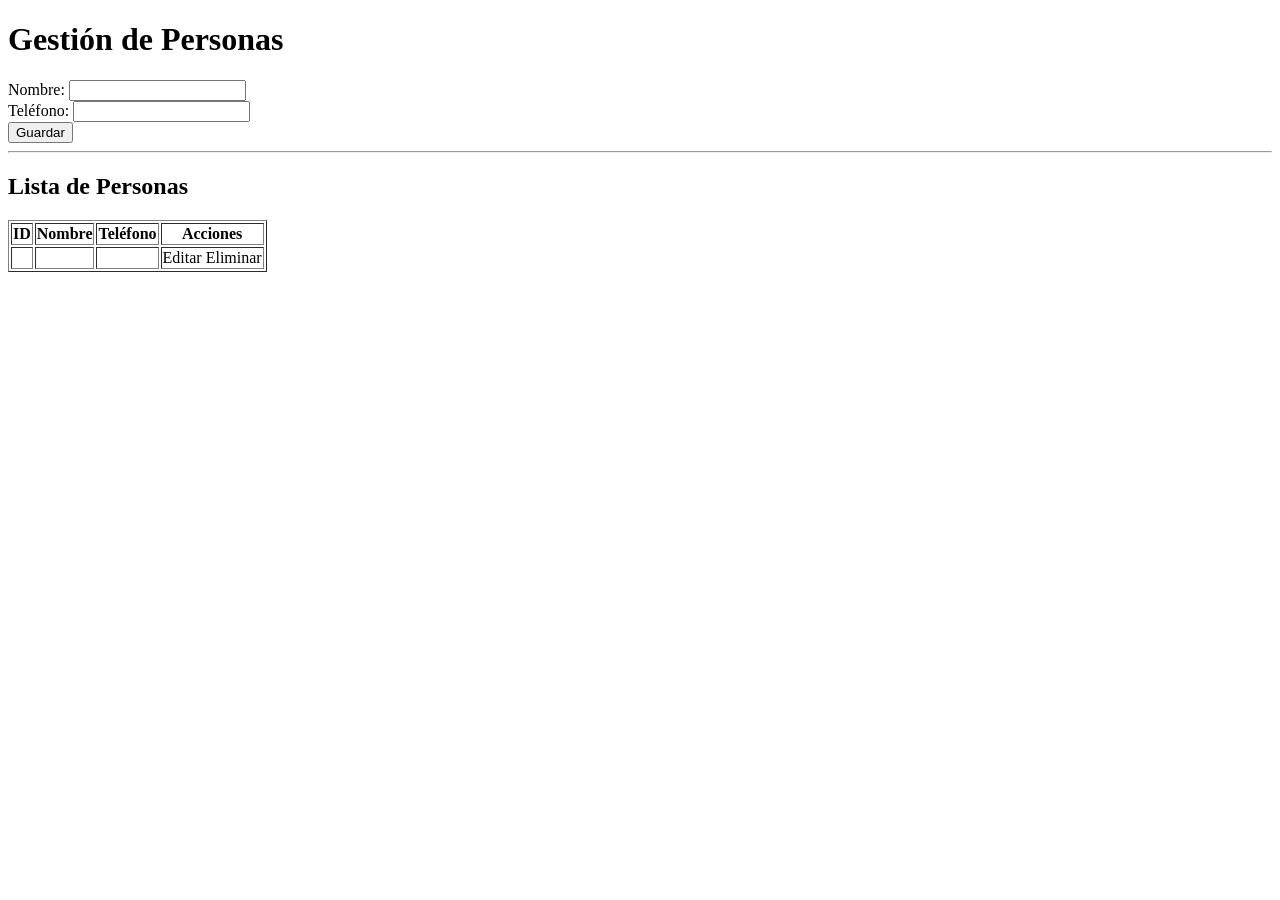
==== src/main/resources/templates/home.html @ 2ead0342 "Proyecto" ====
<!DOCTYPE html>
<html xmlns:th="http://www.thymeleaf.org">
<head>
    <meta charset="UTF-8">
    <title>CRUD de Personas</title>
    <link rel="stylesheet" th:href="@{/css/styles.css}">
</head>
<body>
    <h1>Gestión de Personas</h1>

    <!-- Formulario para agregar o editar personas -->
    <form th:action="@{/guardar}" th:object="${persona}" method="post">
        <input type="hidden" th:field="*{id}" />
        <label for="nombre">Nombre:</label>
        <input type="text" th:field="*{nombre}" required /><br>

        <label for="telefono">Teléfono:</label>
        <input type="text" th:field="*{telefono}" required /><br>

        <button type="submit">Guardar</button>
    </form>

    <hr>

    <!-- Tabla para listar las personas -->
    <h2>Lista de Personas</h2>
    <table border="1">
        <thead>
            <tr>
                <th>ID</th>
                <th>Nombre</th>
                <th>Teléfono</th>
                <th>Acciones</th>
            </tr>
        </thead>
        <tbody>
            <tr th:each="persona : ${personas}">
                <td th:text="${persona.id}"></td>
                <td th:text="${persona.nombre}"></td>
                <td th:text="${persona.telefono}"></td>
                <td>
                    <a th:href="@{/editar/{id}(id=${persona.id})}">Editar</a>
                    <a th:href="@{/delete/{id}(id=${persona.id})}" 
                       onclick="return confirm('¿Estás seguro de eliminar esta persona?');">Eliminar</a>
                </td>
            </tr>
        </tbody>
    </table>
</body>
</html>
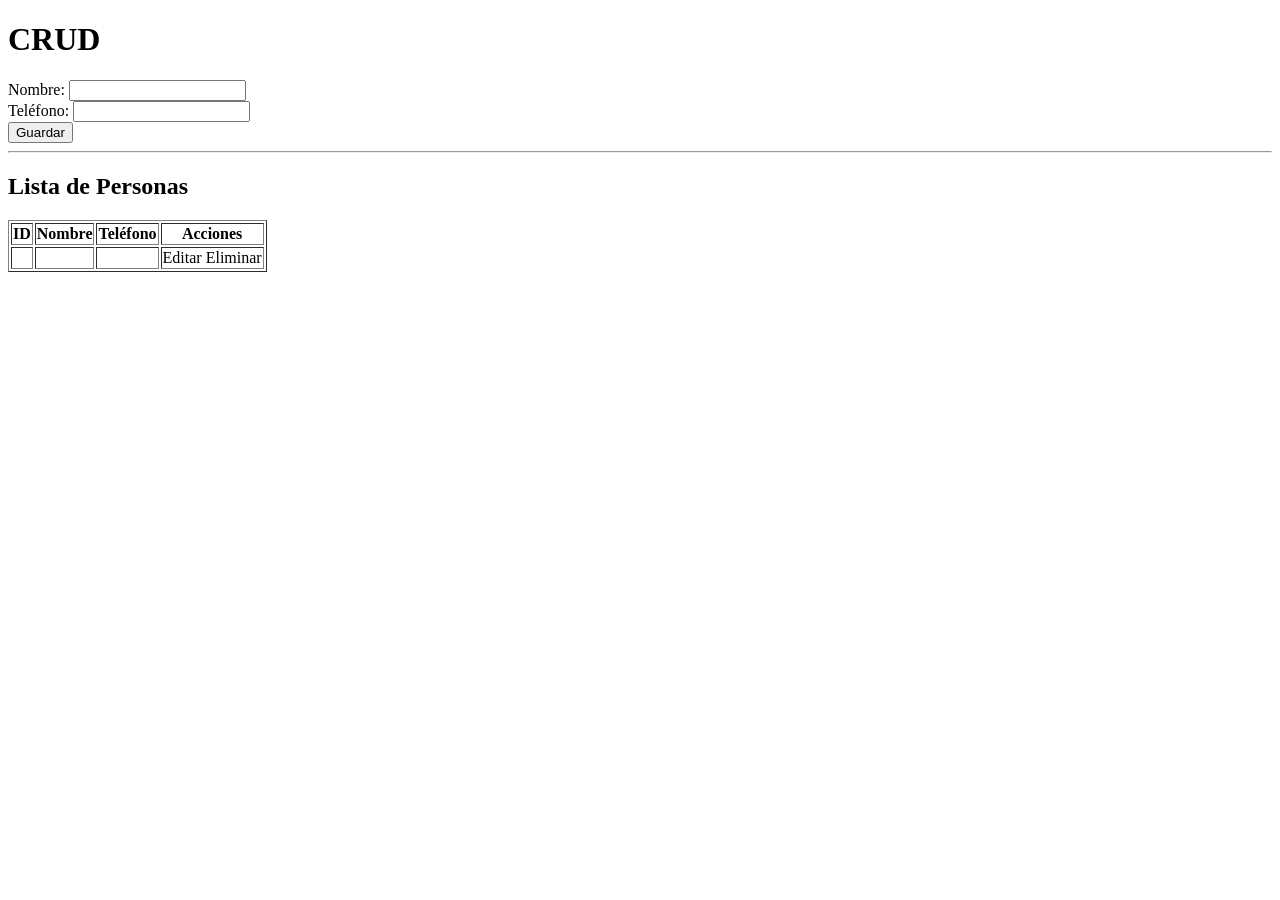
==== commit 4f4b4189: "Modificacion crud" ====
--- a/src/main/resources/templates/home.html
+++ b/src/main/resources/templates/home.html
@@ -6,7 +6,7 @@
     <link rel="stylesheet" th:href="@{/css/styles.css}">
 </head>
 <body>
-    <h1>Gestión de Personas</h1>
+    <h1>CRUD</h1>
 
     <!-- Formulario para agregar o editar personas -->
     <form th:action="@{/guardar}" th:object="${persona}" method="post">
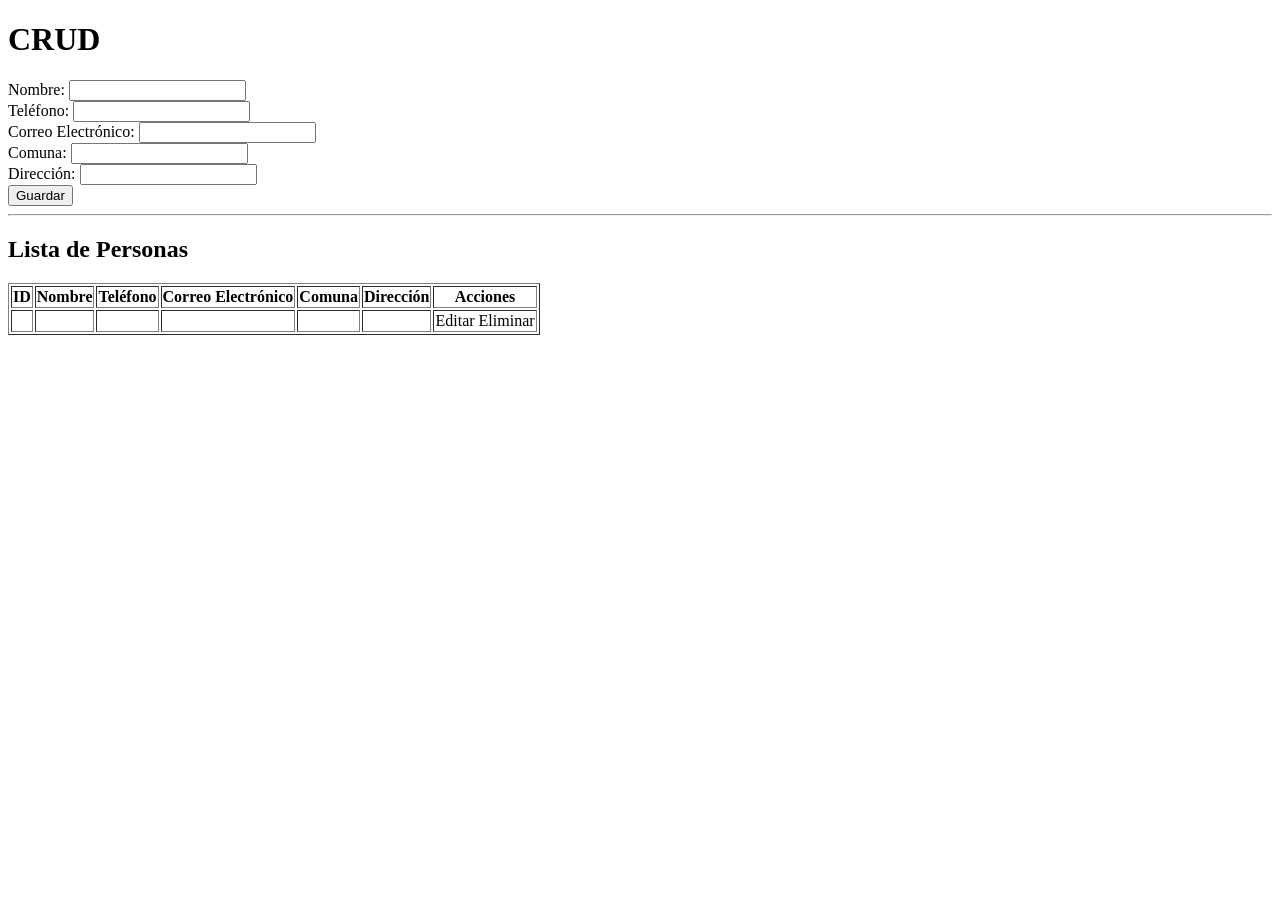
==== commit 3cda6b16: "Modificacion Crud" ====
--- a/src/main/resources/templates/home.html
+++ b/src/main/resources/templates/home.html
@@ -11,11 +11,21 @@
     <!-- Formulario para agregar o editar personas -->
     <form th:action="@{/guardar}" th:object="${persona}" method="post">
         <input type="hidden" th:field="*{id}" />
+
         <label for="nombre">Nombre:</label>
         <input type="text" th:field="*{nombre}" required /><br>
 
         <label for="telefono">Teléfono:</label>
         <input type="text" th:field="*{telefono}" required /><br>
+
+        <label for="correoElectronico">Correo Electrónico:</label>
+        <input type="email" th:field="*{correoElectronico}" required /><br>
+
+        <label for="comuna">Comuna:</label>
+        <input type="text" th:field="*{comuna}" required /><br>
+
+        <label for="direccion">Dirección:</label>
+        <input type="text" th:field="*{direccion}" required /><br>
 
         <button type="submit">Guardar</button>
     </form>
@@ -30,6 +40,9 @@
                 <th>ID</th>
                 <th>Nombre</th>
                 <th>Teléfono</th>
+                <th>Correo Electrónico</th>
+                <th>Comuna</th>
+                <th>Dirección</th>
                 <th>Acciones</th>
             </tr>
         </thead>
@@ -38,6 +51,9 @@
                 <td th:text="${persona.id}"></td>
                 <td th:text="${persona.nombre}"></td>
                 <td th:text="${persona.telefono}"></td>
+                <td th:text="${persona.correoElectronico}"></td>
+                <td th:text="${persona.comuna}"></td>
+                <td th:text="${persona.direccion}"></td>
                 <td>
                     <a th:href="@{/editar/{id}(id=${persona.id})}">Editar</a>
                     <a th:href="@{/delete/{id}(id=${persona.id})}" 
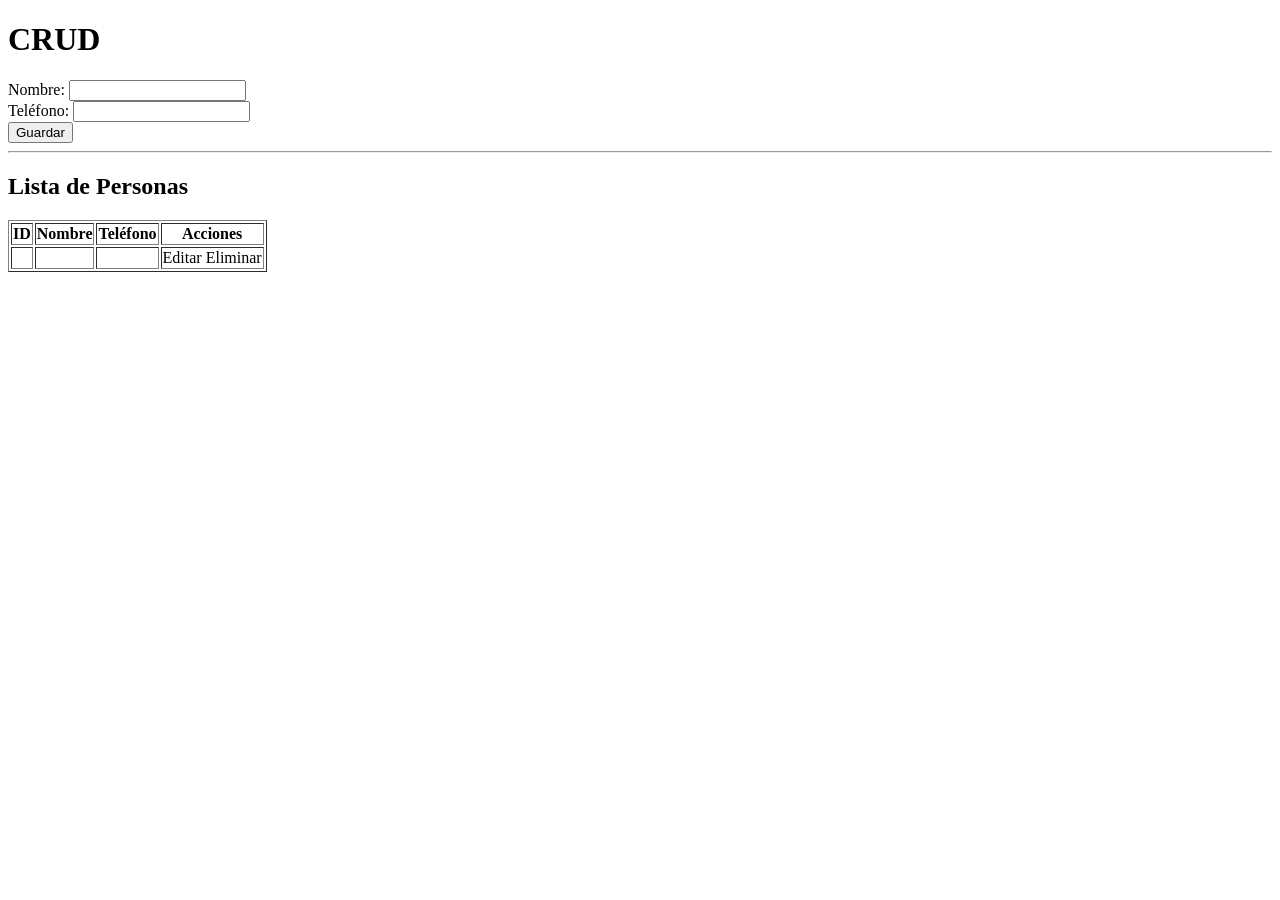
==== commit 83906003: "Revert "Modificacion Crud" This reverts commit 3cda6b16eb2d3b0378d3f1fcebe47685f83316ec." ====
--- a/src/main/resources/templates/home.html
+++ b/src/main/resources/templates/home.html
@@ -11,21 +11,11 @@
     <!-- Formulario para agregar o editar personas -->
     <form th:action="@{/guardar}" th:object="${persona}" method="post">
         <input type="hidden" th:field="*{id}" />
-
         <label for="nombre">Nombre:</label>
         <input type="text" th:field="*{nombre}" required /><br>
 
         <label for="telefono">Teléfono:</label>
         <input type="text" th:field="*{telefono}" required /><br>
-
-        <label for="correoElectronico">Correo Electrónico:</label>
-        <input type="email" th:field="*{correoElectronico}" required /><br>
-
-        <label for="comuna">Comuna:</label>
-        <input type="text" th:field="*{comuna}" required /><br>
-
-        <label for="direccion">Dirección:</label>
-        <input type="text" th:field="*{direccion}" required /><br>
 
         <button type="submit">Guardar</button>
     </form>
@@ -40,9 +30,6 @@
                 <th>ID</th>
                 <th>Nombre</th>
                 <th>Teléfono</th>
-                <th>Correo Electrónico</th>
-                <th>Comuna</th>
-                <th>Dirección</th>
                 <th>Acciones</th>
             </tr>
         </thead>
@@ -51,9 +38,6 @@
                 <td th:text="${persona.id}"></td>
                 <td th:text="${persona.nombre}"></td>
                 <td th:text="${persona.telefono}"></td>
-                <td th:text="${persona.correoElectronico}"></td>
-                <td th:text="${persona.comuna}"></td>
-                <td th:text="${persona.direccion}"></td>
                 <td>
                     <a th:href="@{/editar/{id}(id=${persona.id})}">Editar</a>
                     <a th:href="@{/delete/{id}(id=${persona.id})}" 
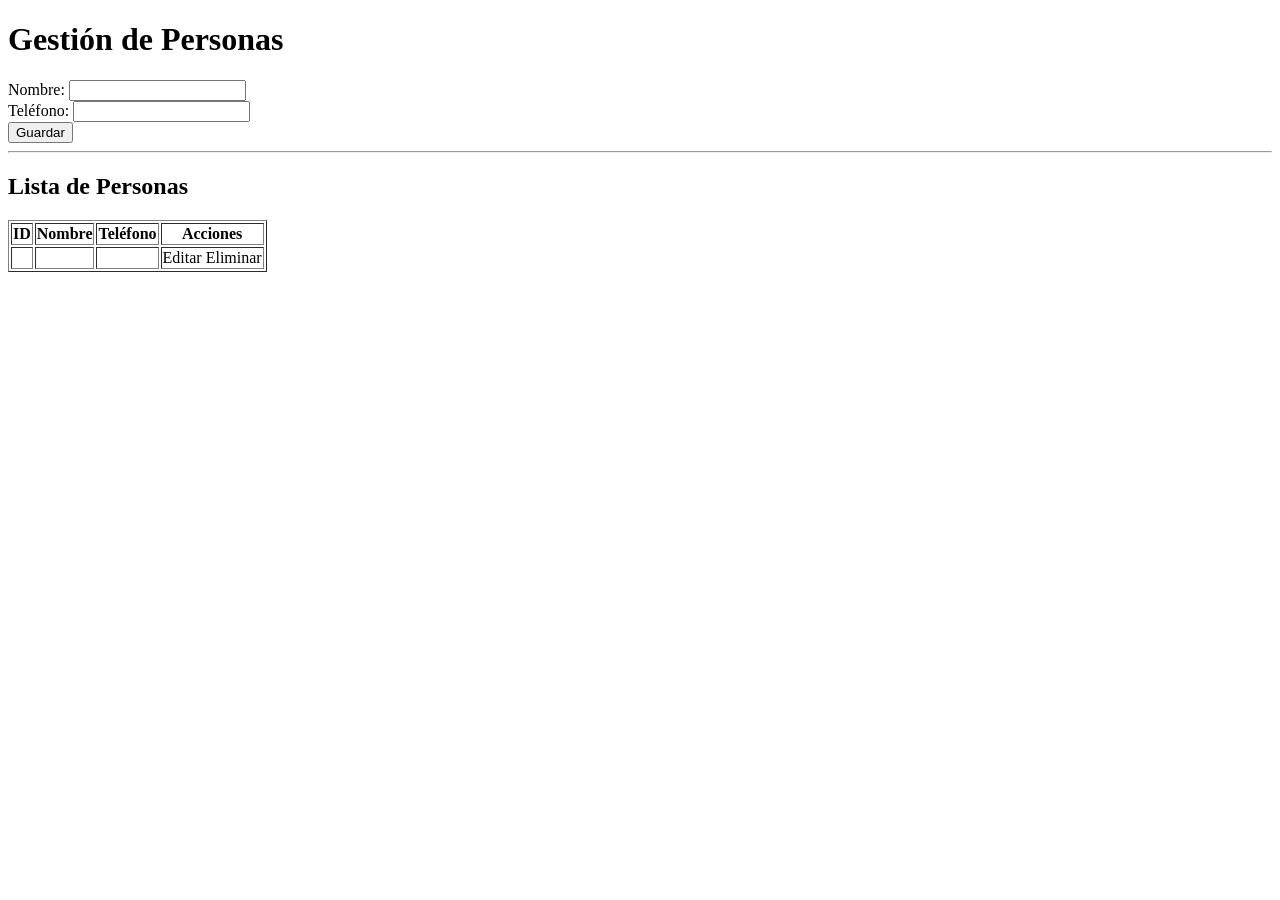
==== commit aaaa9230: "Revert "Modificacion crud" This reverts commit 4f4b41890975de4a695e30dfa602cfa3c6725951." ====
--- a/src/main/resources/templates/home.html
+++ b/src/main/resources/templates/home.html
@@ -6,7 +6,7 @@
     <link rel="stylesheet" th:href="@{/css/styles.css}">
 </head>
 <body>
-    <h1>CRUD</h1>
+    <h1>Gestión de Personas</h1>
 
     <!-- Formulario para agregar o editar personas -->
     <form th:action="@{/guardar}" th:object="${persona}" method="post">
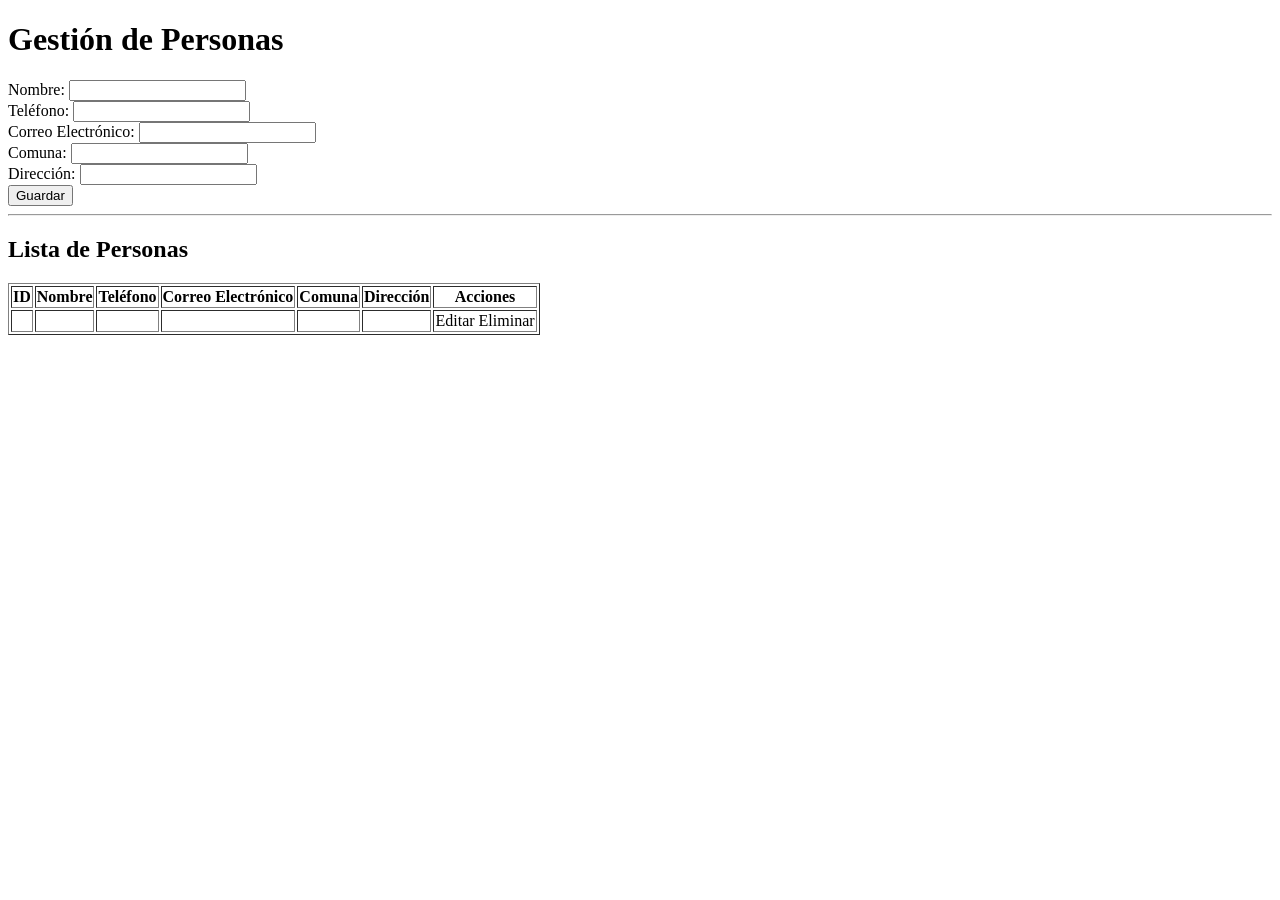
==== commit fb18f3db: "Correccion y columnas nuevas" ====
--- a/src/main/resources/templates/home.html
+++ b/src/main/resources/templates/home.html
@@ -11,11 +11,21 @@
     <!-- Formulario para agregar o editar personas -->
     <form th:action="@{/guardar}" th:object="${persona}" method="post">
         <input type="hidden" th:field="*{id}" />
+        
         <label for="nombre">Nombre:</label>
         <input type="text" th:field="*{nombre}" required /><br>
 
         <label for="telefono">Teléfono:</label>
         <input type="text" th:field="*{telefono}" required /><br>
+
+        <label for="correoElectronico">Correo Electrónico:</label>
+        <input type="email" th:field="*{correoElectronico}" required /><br>
+
+        <label for="comuna">Comuna:</label>
+        <input type="text" th:field="*{comuna}" required /><br>
+
+        <label for="direccion">Dirección:</label>
+        <input type="text" th:field="*{direccion}" required /><br>
 
         <button type="submit">Guardar</button>
     </form>
@@ -30,6 +40,9 @@
                 <th>ID</th>
                 <th>Nombre</th>
                 <th>Teléfono</th>
+                <th>Correo Electrónico</th>
+                <th>Comuna</th>
+                <th>Dirección</th>
                 <th>Acciones</th>
             </tr>
         </thead>
@@ -38,6 +51,9 @@
                 <td th:text="${persona.id}"></td>
                 <td th:text="${persona.nombre}"></td>
                 <td th:text="${persona.telefono}"></td>
+                <td th:text="${persona.correoElectronico}"></td>
+                <td th:text="${persona.comuna}"></td>
+                <td th:text="${persona.direccion}"></td>
                 <td>
                     <a th:href="@{/editar/{id}(id=${persona.id})}">Editar</a>
                     <a th:href="@{/delete/{id}(id=${persona.id})}" 
